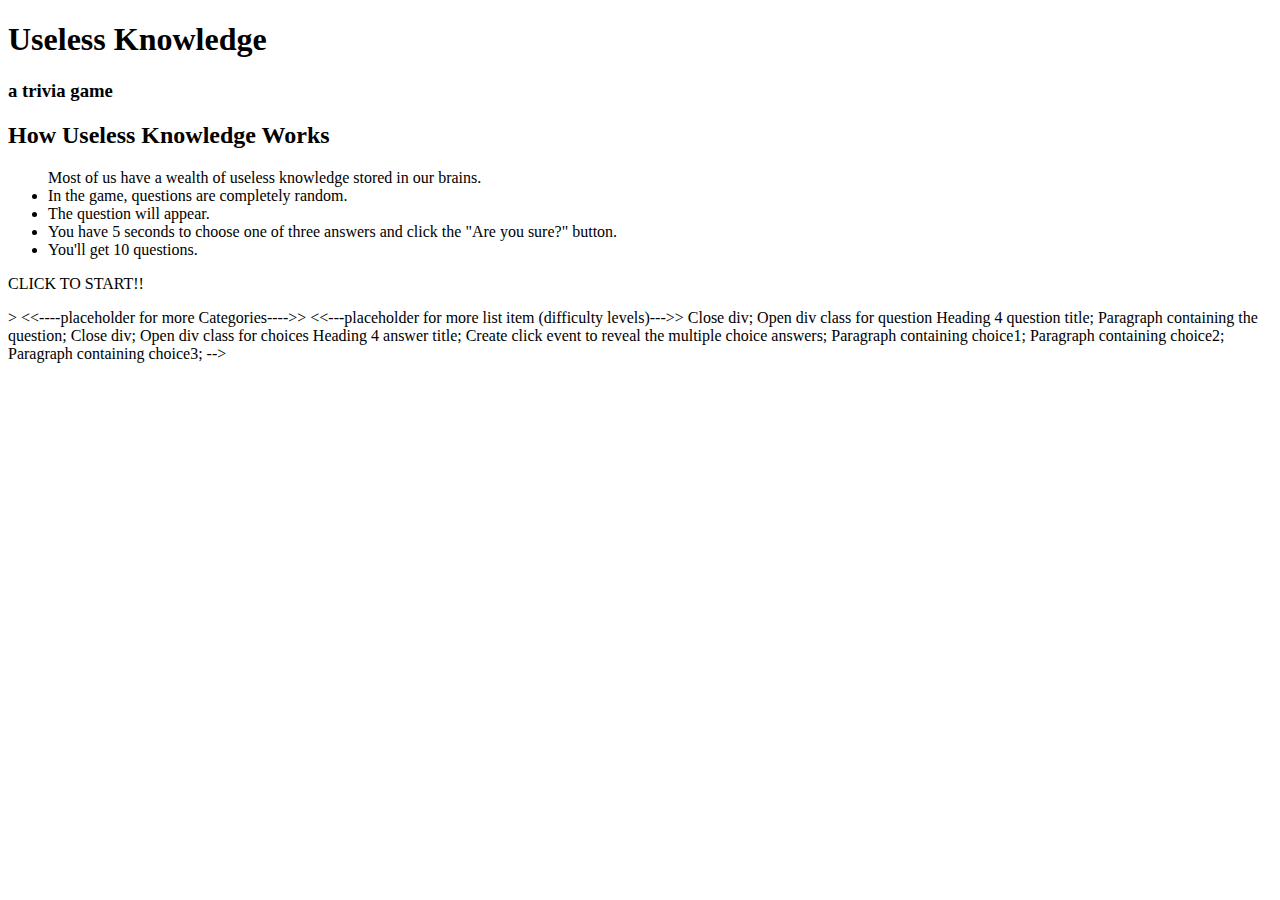
==== index.html @ 0d6d29d3 "added Click event faded out of game directions" ====
<!DOCTYPE html>
<html lang="en">
<head>
    <meta charset="UTF-8">
    <meta http-equiv="X-UA-Compatible" content="IE=edge">
    <meta name="viewport" content="width=device-width, initial-scale=1.0">
    <link rel = "stylesheet" href = "./main.css">
    <script src = "app.js" defer></script>
    <title>Useless Information: a trivia game</title>
</head>
    <h1>Useless Knowledge</h1>
        <h3>a trivia game</h3>
            <body>
                <div class = "directions">
                    <h2>How Useless Knowledge Works</h2>
                        <ul>Most of us have a wealth of useless knowledge stored in our brains.
                            <li>In the game, questions are completely random.</li>  
                            <li>The question will appear.</li>
                            <li>You have 5 seconds to choose one of three answers and click the "Are you sure?" button.</li>
                            <li>You'll get 10 questions.</li>
                        </ul>
                    <p>CLICK TO START!!</p>
                </div>
            <!-- Open div for directions overlay
                Text describing to the user how the game works;
                    Use style opacity property;
                        Add event listener click event to start game;
                            Use animation property to fade out directions overlay;
            Close div;

        Heading 3 Categories;
            Open div for hoverable dropdown list
                Add list item
                <<--placeholder for more list items-->>
            <<----placeholder for more Categories---->>
                <<---placeholder for more list item (difficulty levels)--->>
            Close div;

        Open div class for question
            Heading 4 question title;
                Paragraph containing the question;
        Close div;

        Open div class for choices
            Heading 4 answer title;
                Create click event to reveal the multiple choice answers;
                    Paragraph containing choice1;
                    Paragraph containing choice2;
                    Paragraph containing choice3;
       -->
            </body>
</html>
---- main.css ----
#directions {
    height: max-content;
    width: max-content;
    background-color: black;
    transition: opacity 1s;
}
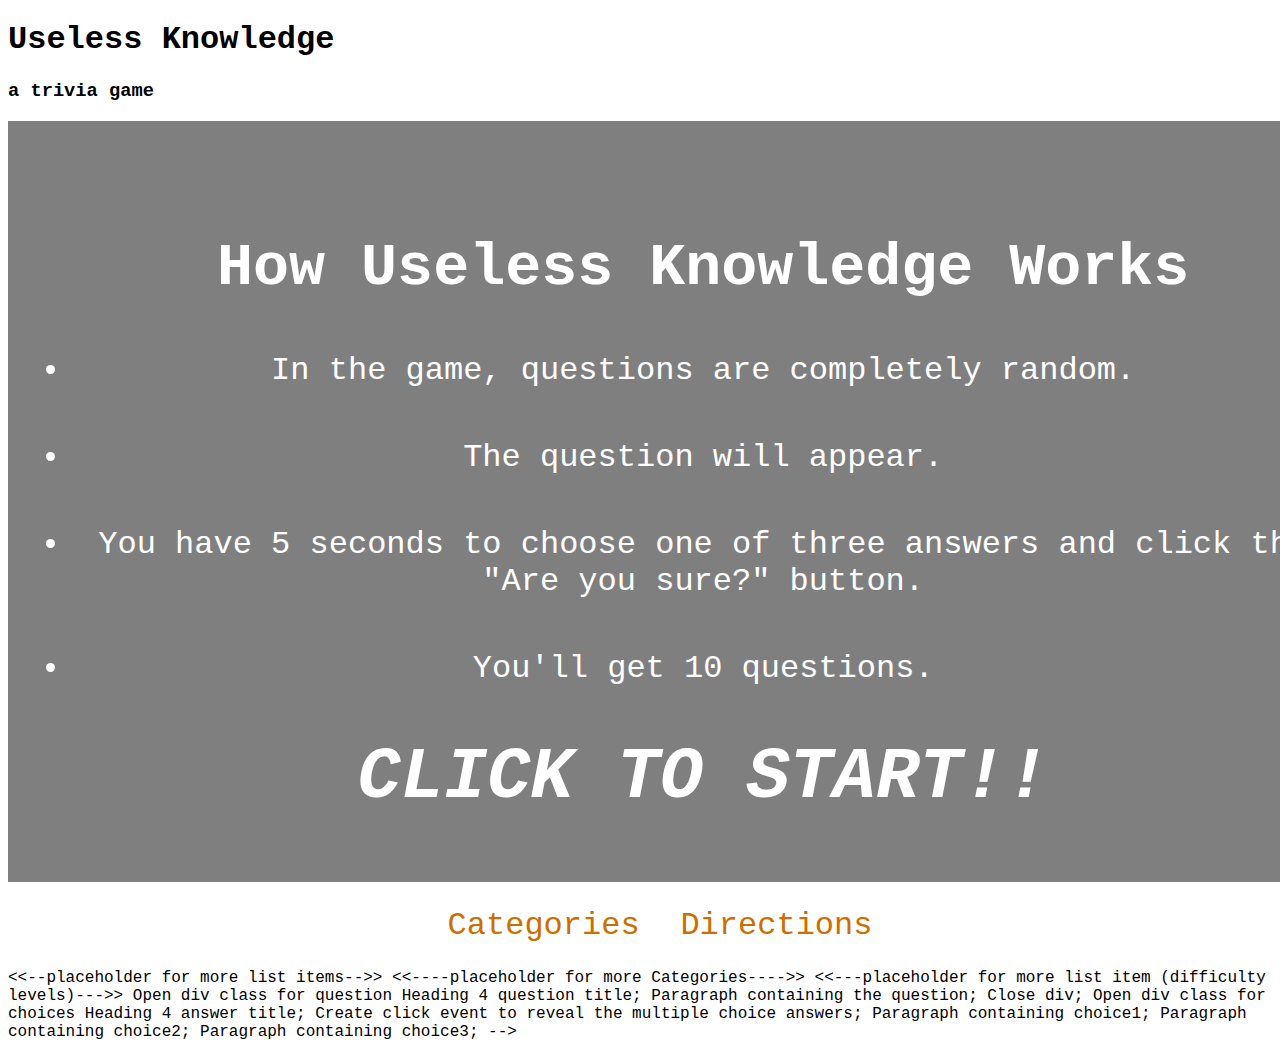
==== commit d47f410d: "Changed the navigation bar in html and css" ====
--- a/index.html
+++ b/index.html
@@ -4,38 +4,47 @@
     <meta charset="UTF-8">
     <meta http-equiv="X-UA-Compatible" content="IE=edge">
     <meta name="viewport" content="width=device-width, initial-scale=1.0">
-    <link rel = "stylesheet" href = "./main.css">
-    <script src = "app.js" defer></script>
-    <title>Useless Information: a trivia game</title>
+    <link rel="stylesheet" href="./main.css">
+    <script src="./app.js" defer></script>
+    <title>Useless Knowledge: a trivia game</title>
 </head>
     <h1>Useless Knowledge</h1>
         <h3>a trivia game</h3>
             <body>
                 <div class = "directions">
                     <h2>How Useless Knowledge Works</h2>
-                        <ul>Most of us have a wealth of useless knowledge stored in our brains.
+                            <!-- <p>Most of us have a wealth of useless knowledge stored in our brains.</p> -->
                             <li>In the game, questions are completely random.</li>  
                             <li>The question will appear.</li>
                             <li>You have 5 seconds to choose one of three answers and click the "Are you sure?" button.</li>
                             <li>You'll get 10 questions.</li>
-                        </ul>
-                    <p>CLICK TO START!!</p>
+                    <p2>CLICK TO START!!</p2>
                 </div>
-            <!-- Open div for directions overlay
-                Text describing to the user how the game works;
-                    Use style opacity property;
-                        Add event listener click event to start game;
-                            Use animation property to fade out directions overlay;
-            Close div;
-
-        Heading 3 Categories;
-            Open div for hoverable dropdown list
-                Add list item
+                
+                <nav>
+                    <ul>
+                        <li class = "nav"><a href = "#" >Categories</a></li>
+                        <li class = "nav"><a href = "#" >Directions</a></li>
+                    </ul>
+                </nav>
+        <!-- <h4>Categories</h4>
+            <div class = "navmenu" id = navMenu>
+                <a href = "#categories" class = "cat">Categories</a>
+                <a href = "#directions" class = "dir">Directions</a>
+                <div class = "thedrop"> -->
+                    <!-- <button class = "navbutton1">Drop Nav
+                        <i class = "fa fa-caret-down"></i>
+                    </button> -->
+                    <!-- <div class = "thedrop-content">
+                        <a href = "#cat">Random</a>
+                        <a href = "#dir">How Useless Knowledge Works</a>
+                    </div>
+                </div>
+            </div> -->
                 <<--placeholder for more list items-->>
             <<----placeholder for more Categories---->>
                 <<---placeholder for more list item (difficulty levels)--->>
-            Close div;
-
+            
         Open div class for question
             Heading 4 question title;
                 Paragraph containing the question;
--- a/main.css
+++ b/main.css
@@ -1,6 +1,115 @@
-#directions {
-    height: max-content;
-    width: max-content;
-    background-color: black;
-    transition: opacity 1s;
-}+body{
+    font-family: 'Courier New', Courier, monospace;
+}
+
+.directions {
+    height: 100%;
+    width: 100%;
+    padding: 5% 5%;
+    background-color: rgba(0, 0, 0, .5);
+    transition-property: all 4s;
+    color: white;
+    text-align: center;
+}
+h2 {
+    font-size: 60px;
+    font-weight: bold;
+    margin-bottom: 50px;
+}
+
+p {
+    font-size: 24px;
+    font-weight: lighter;
+    margin-top: 0px;
+    margin-bottom: 100px;
+}
+
+li {
+    font-size: 32px;
+    margin-top: 20px;
+    margin-bottom: 50px;
+}
+
+p2 {
+    font-style: italic;
+    font-weight: bolder;
+    font-size: 72px;
+    padding-top: 75px;
+}
+
+a {
+    text-decoration: none;
+    color: #cd6e01;
+}
+    
+a:hover {
+    text-decoration: underline;
+}
+    
+ul {
+    list-style: none;
+}
+
+li.nav {
+    display: inline;
+    padding: 15px;
+}
+    
+nav ul {
+    text-align: center;
+    font-size: 18px;
+    margin: 25px;
+}
+
+header ul {
+    position: absolute;
+    top: 0;
+    right: 0;
+  }
+
+/* h4  {
+    background-color: rgba(3, 119, 252, .5);
+    font-size: 22px;
+    color:brown;
+    }
+
+#navMenu.navmenu {
+    background-color: rgba(3, 119, 252, .5);
+    overflow: hidden;
+}
+
+.navmenu a {
+    float: left;
+    display: block;
+    background-color: rgba(3, 119, 252, .5);
+    color: brown;
+    text-align: center;
+    padding: 18px 22px;
+    font-size: 20px;
+}
+
+.thedrop    {
+    float: left;
+    overflow: hidden;
+}
+
+.thedrop .navbutton1    {
+    font-size: 18px;
+    color:brown;
+    background-color: rgba(3, 119, 252, .5);
+    min-width: 220px;
+}
+
+.thedrop-content    {
+    position: absolute;
+    background-color: azure;
+    color: rgba(108, 143, 184, .5);
+}
+
+.thedrop-content a  {
+    color: rgba(93, 107, 122, .7);
+    padding: 24px 24px;
+    display: block;
+    text-align: center;
+} */
+
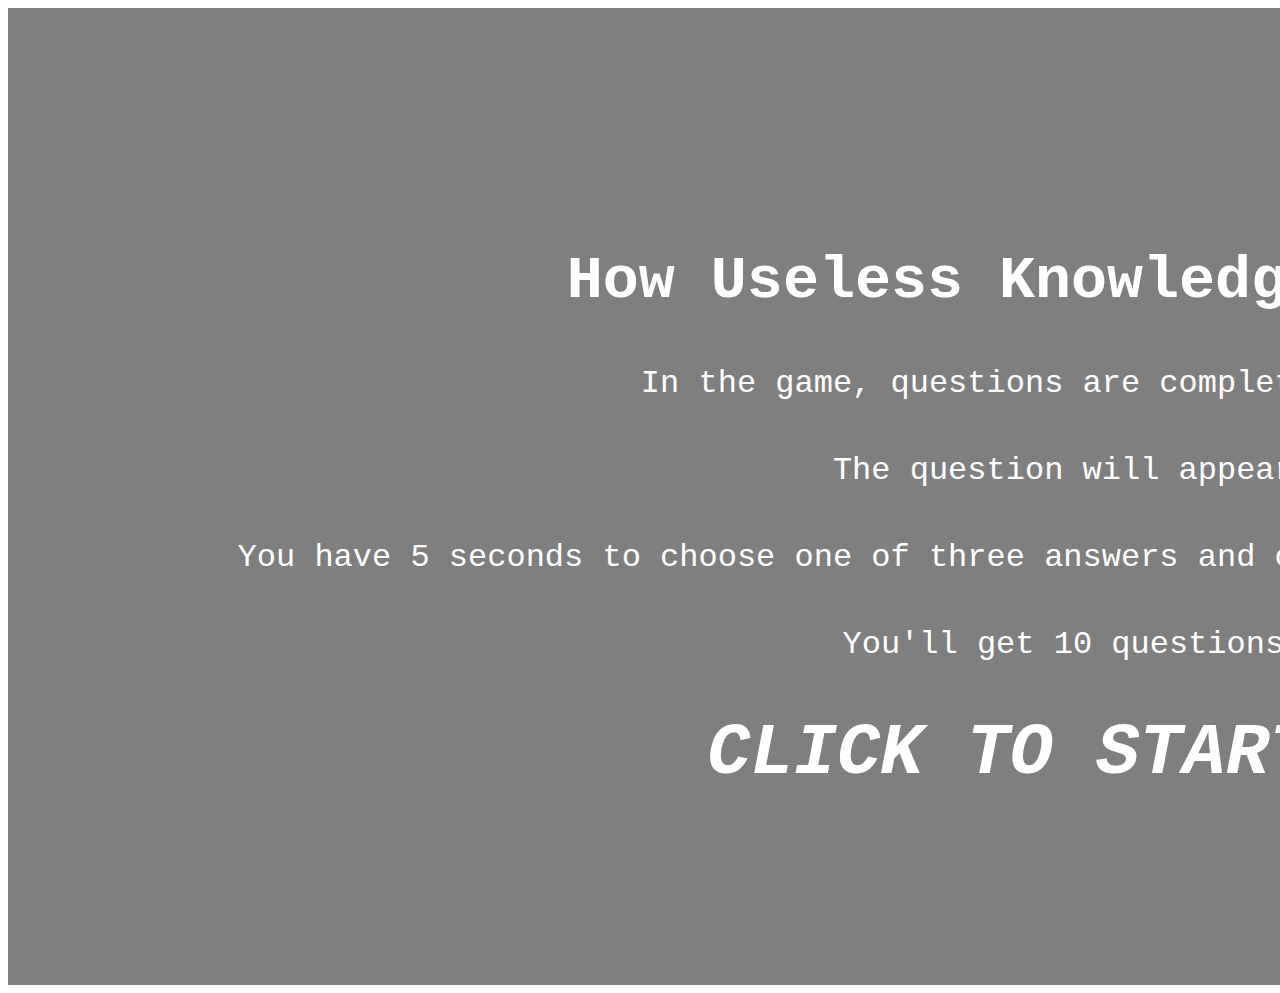
==== commit def27252: "Lunch break commit-made JS module with canvas file. Headed toward completing JS and HTML." ====
--- a/index.html
+++ b/index.html
@@ -4,58 +4,21 @@
     <meta charset="UTF-8">
     <meta http-equiv="X-UA-Compatible" content="IE=edge">
     <meta name="viewport" content="width=device-width, initial-scale=1.0">
-    <link rel="stylesheet" href="./main.css">
+    <title>Useless Knowledge: a trivia game</title>
+    <script type="module" src="./modules/canvas.js"></script>
+    <link rel="stylesheet" href="main.css">
     <script src="./app.js" defer></script>
-    <title>Useless Knowledge: a trivia game</title>
 </head>
-    <h1>Useless Knowledge</h1>
-        <h3>a trivia game</h3>
-            <body>
-                <div class = "directions">
-                    <h2>How Useless Knowledge Works</h2>
-                            <!-- <p>Most of us have a wealth of useless knowledge stored in our brains.</p> -->
-                            <li>In the game, questions are completely random.</li>  
-                            <li>The question will appear.</li>
-                            <li>You have 5 seconds to choose one of three answers and click the "Are you sure?" button.</li>
-                            <li>You'll get 10 questions.</li>
-                    <p2>CLICK TO START!!</p2>
-                </div>
-                
-                <nav>
-                    <ul>
-                        <li class = "nav"><a href = "#" >Categories</a></li>
-                        <li class = "nav"><a href = "#" >Directions</a></li>
-                    </ul>
-                </nav>
-        <!-- <h4>Categories</h4>
-            <div class = "navmenu" id = navMenu>
-                <a href = "#categories" class = "cat">Categories</a>
-                <a href = "#directions" class = "dir">Directions</a>
-                <div class = "thedrop"> -->
-                    <!-- <button class = "navbutton1">Drop Nav
-                        <i class = "fa fa-caret-down"></i>
-                    </button> -->
-                    <!-- <div class = "thedrop-content">
-                        <a href = "#cat">Random</a>
-                        <a href = "#dir">How Useless Knowledge Works</a>
-                    </div>
-                </div>
-            </div> -->
-                <<--placeholder for more list items-->>
-            <<----placeholder for more Categories---->>
-                <<---placeholder for more list item (difficulty levels)--->>
-            
-        Open div class for question
-            Heading 4 question title;
-                Paragraph containing the question;
-        Close div;
-
-        Open div class for choices
-            Heading 4 answer title;
-                Create click event to reveal the multiple choice answers;
-                    Paragraph containing choice1;
-                    Paragraph containing choice2;
-                    Paragraph containing choice3;
-       -->
-            </body>
+    <body>
+        <div class = "directions">
+            <h2>How Useless Knowledge Works</h2>
+                <ul>
+                    <li>In the game, questions are completely random.</li>  
+                    <li>The question will appear.</li>
+                    <li>You have 5 seconds to choose one of three answers and click the "Are you sure?" button.</li>
+                    <li>You'll get 10 questions.</li>
+                </ul>
+            <p2>CLICK TO START!!</p2>
+        </div>
+    </body>
 </html>--- a/main.css
+++ b/main.css
@@ -3,11 +3,11 @@
 }
 
 .directions {
-    height: 100%;
-    width: 100%;
-    padding: 5% 5%;
+    height:max-content;
+    width: max-content;
+    padding: 15% 15%;
     background-color: rgba(0, 0, 0, .5);
-    transition-property: all 4s;
+    transition-duration: 7s;
     color: white;
     text-align: center;
 }
@@ -66,50 +66,3 @@
     top: 0;
     right: 0;
   }
-
-/* h4  {
-    background-color: rgba(3, 119, 252, .5);
-    font-size: 22px;
-    color:brown;
-    }
-
-#navMenu.navmenu {
-    background-color: rgba(3, 119, 252, .5);
-    overflow: hidden;
-}
-
-.navmenu a {
-    float: left;
-    display: block;
-    background-color: rgba(3, 119, 252, .5);
-    color: brown;
-    text-align: center;
-    padding: 18px 22px;
-    font-size: 20px;
-}
-
-.thedrop    {
-    float: left;
-    overflow: hidden;
-}
-
-.thedrop .navbutton1    {
-    font-size: 18px;
-    color:brown;
-    background-color: rgba(3, 119, 252, .5);
-    min-width: 220px;
-}
-
-.thedrop-content    {
-    position: absolute;
-    background-color: azure;
-    color: rgba(108, 143, 184, .5);
-}
-
-.thedrop-content a  {
-    color: rgba(93, 107, 122, .7);
-    padding: 24px 24px;
-    display: block;
-    text-align: center;
-} */
-
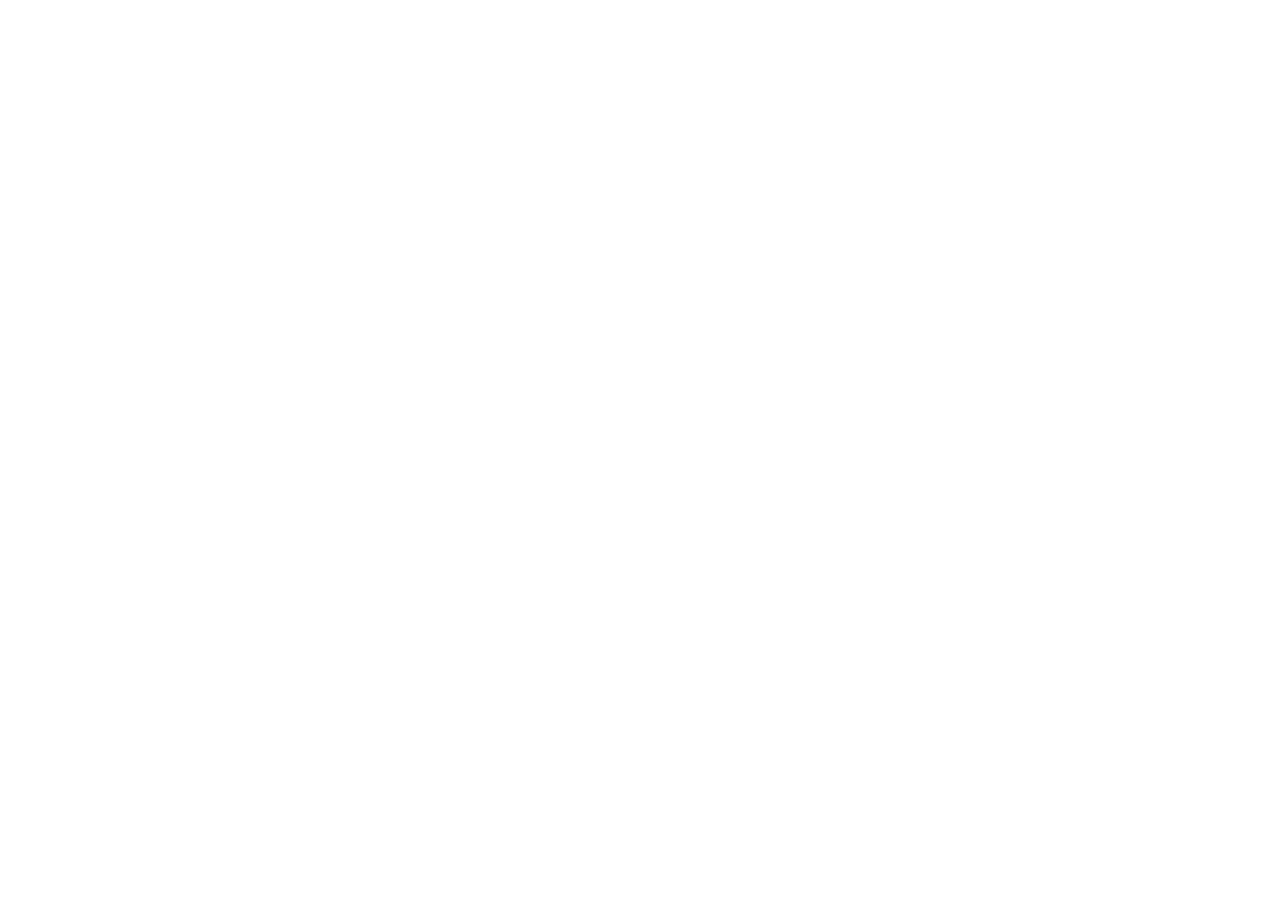
==== commit 4a88e2d7: "Early afternoon commit-using a node modul for transition from directions page to game page..updated " ====
--- a/index.html
+++ b/index.html
@@ -1,4 +1,4 @@
-<!DOCTYPE html>
+<!-- <!DOCTYPE html>
 <html lang="en">
 <head>
     <meta charset="UTF-8">
@@ -21,4 +21,4 @@
             <p2>CLICK TO START!!</p2>
         </div>
     </body>
-</html>+</html> -->--- a/main.css
+++ b/main.css
@@ -1,8 +1,8 @@
-body{
+body {
     font-family: 'Courier New', Courier, monospace;
 }
 
-.directions {
+main {
     height:max-content;
     width: max-content;
     padding: 15% 15%;
@@ -36,15 +36,6 @@
     font-size: 72px;
     padding-top: 75px;
 }
-
-a {
-    text-decoration: none;
-    color: #cd6e01;
-}
-    
-a:hover {
-    text-decoration: underline;
-}
     
 ul {
     list-style: none;
@@ -53,16 +44,4 @@
 li.nav {
     display: inline;
     padding: 15px;
-}
-    
-nav ul {
-    text-align: center;
-    font-size: 18px;
-    margin: 25px;
-}
-
-header ul {
-    position: absolute;
-    top: 0;
-    right: 0;
-  }
+}